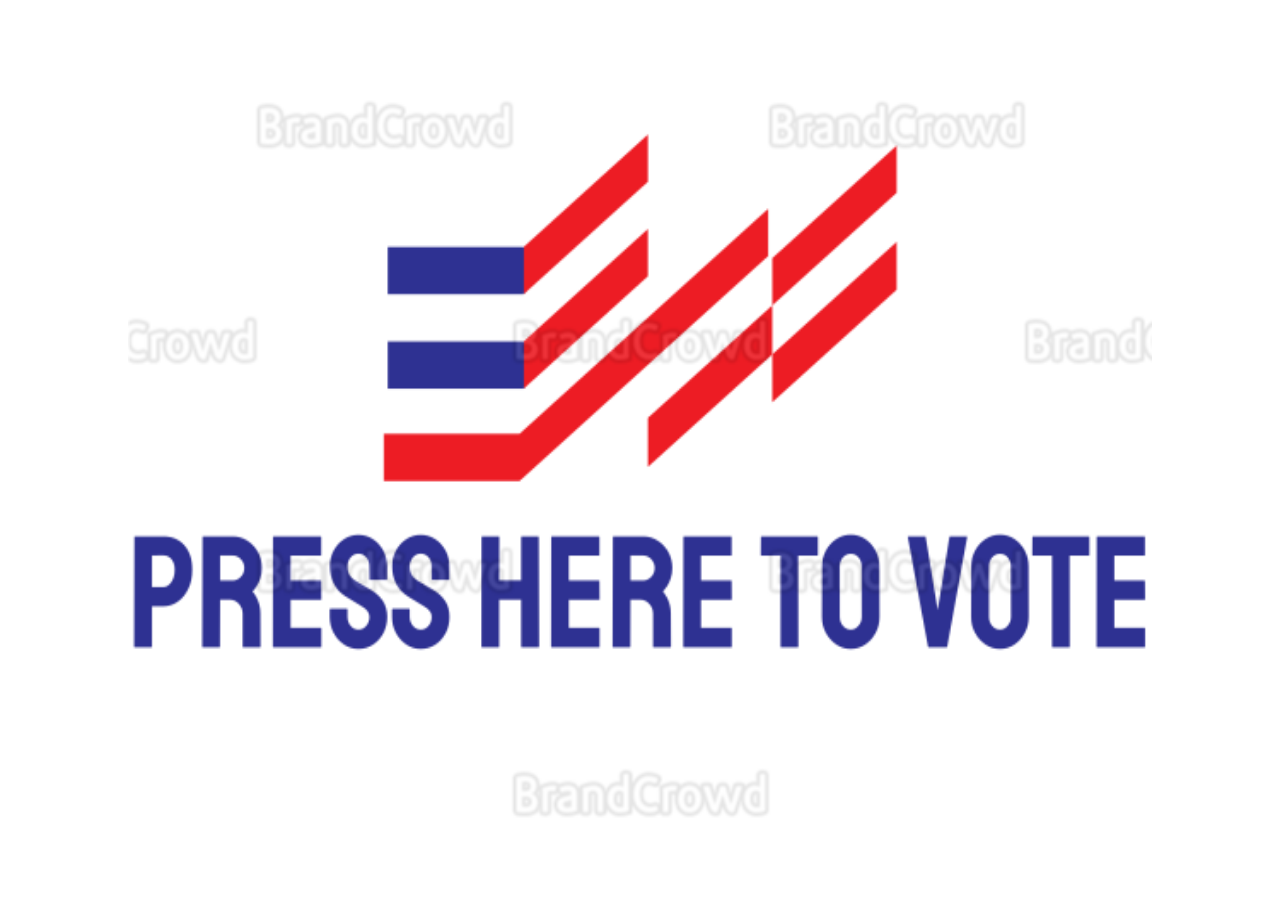
==== index.html @ d1a226ee "initial files, basic setup of launch and voting page" ====
<!DOCTYPE html>
<html lang='en'>
<head>
    <meta charset='UTF-8'>
    <meta name='viewport' content='width=device-width, initial-scale=1.0'>
    <meta name=”author” content='Jadyn Calhoun'>
    <meta name='description' content=''>
    <meta property='og: image' content=''>
    <meta property='og: title' content=''>
    <meta property='og: description' content=''>
    <title>Boiler Plate</title>
    <link rel='stylesheet' href='style.css'>
    <link rel='shortcut icon' href='Untitled.png', type='image/x-icon'>
</head>
<body>
    <a href="voting-page/voting.html">
    <img src="voting-launch-page.png" alt="click here to vote" id="startVote" href="voting-page/voting.html">
    </a>
    <script src="script.js"></script>
</body>
</html>
---- style.css ----
#startVote{
    width: 80vw; 
    height: 99vh;
    margin-left: auto;
    margin-right: auto;
    display: flex;
}
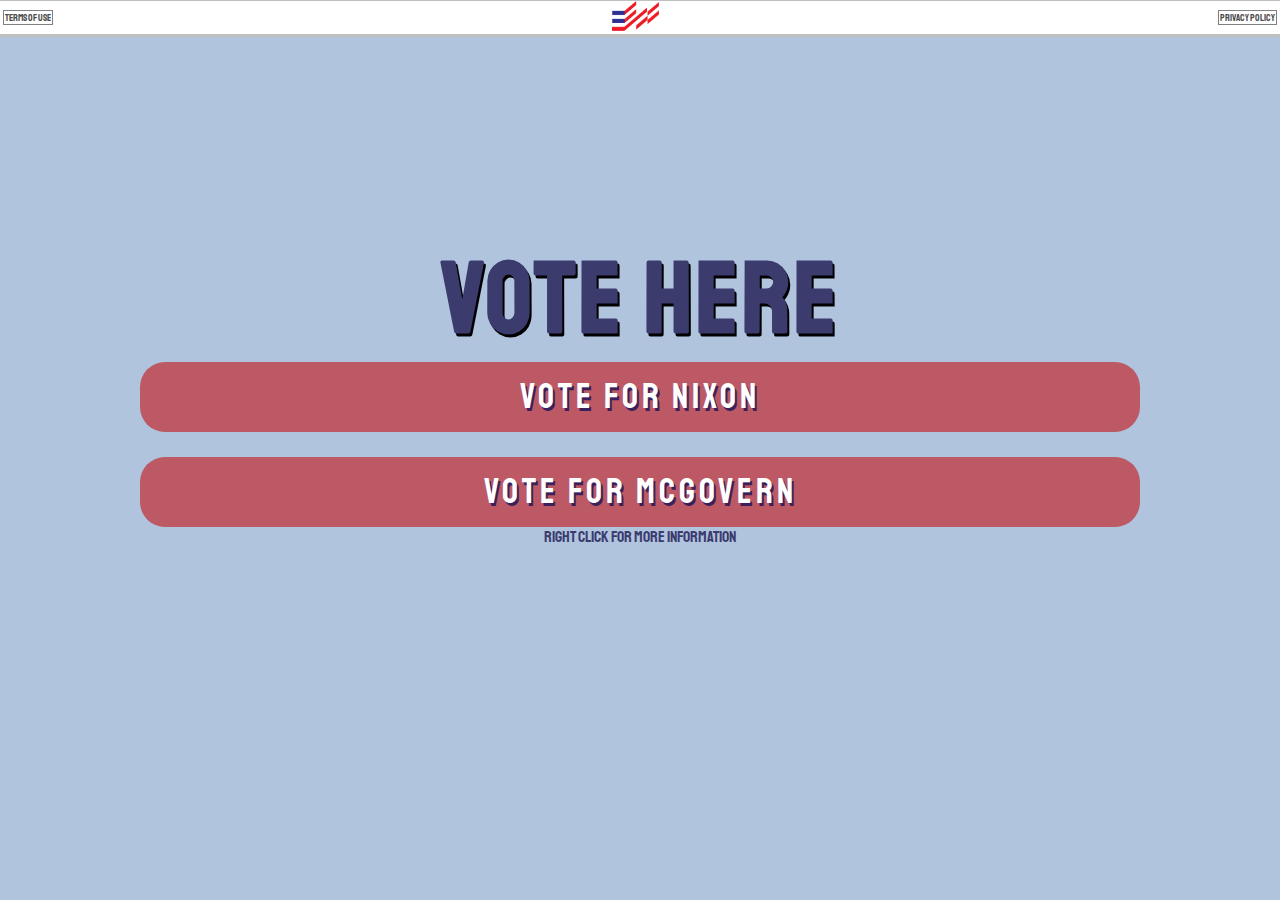
==== commit 8a6bae2c: "changing file names for gitpages" ====
--- a/index.html
+++ b/index.html
@@ -8,14 +8,28 @@
     <meta property='og: image' content=''>
     <meta property='og: title' content=''>
     <meta property='og: description' content=''>
-    <title>Boiler Plate</title>
+    <title>Vote Here</title>
     <link rel='stylesheet' href='style.css'>
     <link rel='shortcut icon' href='Untitled.png', type='image/x-icon'>
+    <link rel="preconnect" href="https://fonts.gstatic.com">
+<link href="https://fonts.googleapis.com/css2?family=Staatliches&display=swap" rel="stylesheet">
 </head>
 <body>
-    <a href="voting-page/voting.html">
-    <img src="voting-launch-page.png" alt="click here to vote" id="startVote" href="voting-page/voting.html">
-    </a>
+    <nav>
+        <p class="navText">terms of use</p>
+        <a href="index.html">
+        <img src="flag-logo.png.png" id="logo">
+        </a>
+        <p class="navText">privacy policy</p>
+    </nav>
+    <h1>VOTE HERE</h1>
+    <div class="votingButtons">
+        <a href="voted-for-nixon/votedForNixon.html" id="nixon">Vote for Nixon</a>
+        <a href="wrong-vote-1/wrong-vote-1.html" id="mcgovern">Vote for McGovern</a>
+        
+    </div>
+    <p id="moreInfo">right click for more information</p>
+
     <script src="script.js"></script>
 </body>
 </html>--- a/style.css
+++ b/style.css
@@ -1,7 +1,94 @@
-#startVote{
-    width: 80vw; 
-    height: 99vh;
-    margin-left: auto;
-    margin-right: auto;
+*, *::after, *::before{
+    margin: 0;
+    padding: 0;
+    box-sizing: border-box;
+}
+
+html{
+    background-color: lightsteelblue;
+    font-family: 'Staatliches', cursive;
+}
+
+nav{
+    height: fit-content;
+    background-color: white;
     display: flex;
+    justify-content: space-between;
+    margin-bottom: 0;
+    font-size: 10px;
+    border-bottom: 3px rgba(128, 128, 128, 0.5)  solid;
+    border-top: .5px rgba(128, 128, 128, 0.5) solid;
+
+}
+
+.navText{
+    font-size: 10px;
+    align-self: center;
+    border: 1px gray solid;
+    color: rgb(75, 75, 75);
+    margin: 1px 3px;
+    padding: 0px 1px;
+}
+#logo{
+    height: 30px;
+}
+
+h1{
+    display: flex;
+    justify-content: center;
+    font-size: 100px;
+    margin-top: 200px;
+    letter-spacing: 4px;
+    color: #3C3B6E;
+    text-shadow: 2px 3px black;
+}
+/* 100d5ac0 */
+.votingButtons{
+    justify-content: center;
+    display: flex;
+    flex-wrap: wrap;
+}
+
+#nixon{
+    width: 1000px;
+    height: 70px;
+    border-radius: 25px;
+    border: none;
+    background-color: #bd5965;
+    margin-bottom: 25px;
+    color: white;
+    font-family: 'Staatliches', cursive;
+    font-size: 35px;
+    letter-spacing: 4px;
+    text-shadow: 2px 3px #100d5ac0;
+    text-decoration: none;
+    justify-content: center;
+    text-align: center;
+    display: flex;
+    align-items: center;
+}
+
+#mcgovern{
+    width: 1000px;
+    height: 70px;
+    border-radius: 25px;
+    border: none;
+    background-color: #bd5965;
+    color: white;
+    font-family: 'Staatliches', cursive;
+    font-size: 35px;
+    letter-spacing: 4px;
+    text-shadow: 2px 3px #100d5ac0;
+    justify-content: center;
+    text-align: center;
+    display: flex;
+    align-items: center;
+    text-decoration: none;
+}
+
+
+#moreInfo{
+    display: flex;
+    color: #3C3B6E;
+    justify-content: center;
 }